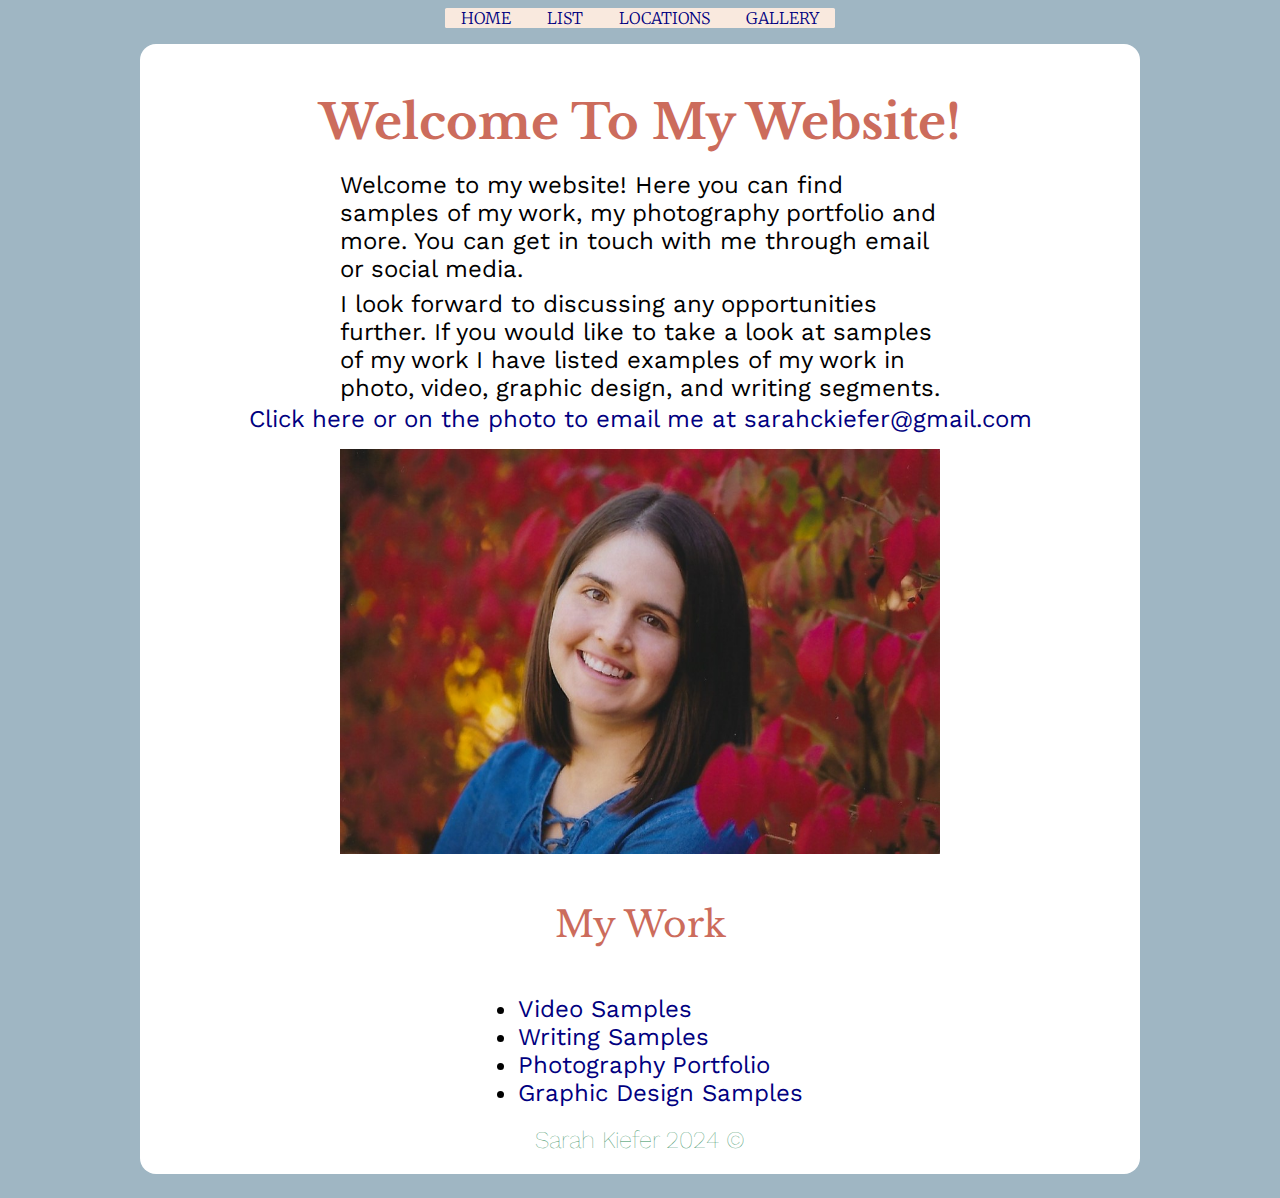
==== first-index.html @ c59816e2 "Update first-index.html" ====
<!doctype html>
<html lang=en>
<head>

<meta charset="UTF-8">
        <meta name="viewport" content="width=device-width, initial-scale=1.0">
        <title>Welcome</title>

        <meta name="Sarah Kiefer" content="Sarah's Website">


        <meta property="og:image" content="img/sarah-img.jpg">
        <meta property="og:image:width" content="965">
        <meta property="og:image:height" content="363">
        <meta property="og:title" content="Welcome"> 
        <meta property="og:description" content="Welcome page introducing my website">
        <meta property="og:type" content="website">
        <meta property="og:url" content="https://fall2024-4502-7502.github.io/sarahkiefer24-website/">

        <link rel="stylesheet" href="css/styles.css">
        <link rel="preconnect" href="https://fonts.gstatic.com" crossorigin>
        <link href="https://fonts.googleapis.com/css2?family=Libre+Baskerville:ital,wght@0,400;0,700;1,400&display=swap" rel="stylesheet">
        <link href="https://fonts.googleapis.com/css2?family=Merriweather:ital,wght@0,300;0,400;0,700;0,900;1,300;1,400;1,700;1,900&family=Roboto+Mono:ital,wght@0,100..700;1,100..700&family=Work+Sans:ital,wght@0,100..900;1,100..900&display=swap" rel="stylesheet">

</head>

        <a class="skip-link" href="#content">Skip to content</a>

    <nav>

      <a href="https://fall2024-4502-7502.github.io/sarahkiefer24-website/">Home</a>  
      <a href="second-index.html">List</a>
      <a href="third-index.html">Locations</a>
      <a href="gallery.html">Gallery</a>

    </nav>

    <body class= "flexible">

        <div class="flex1">


    <main id="content">
     
    <div class="centered-text">
      
        <h1>Welcome To My Website!</h1>
        <p>Welcome to my website! Here you can find samples of my work, my photography portfolio and more. You can get in touch with me through email or social media. </p>

      <p>I look forward to discussing any opportunities further. If you would like to take a look at samples of my work I have listed examples of my work in photo, video, graphic design, and writing segments.</p>

    </div>

          <div class="picture-centered-text">
            <a href="mailto:sarahckiefer@gmail.com">Click here or on the photo to email me at sarahckiefer@gmail.com
                
                <img src="img/sarah-img.jpg" alt="Headshot photo of a girl in front of a set of red bushes">
            </a>
          </div>

  <div class="centered-text">
  
  <!-- <div id="anchor1"  -->

  <h2>My Work</h2>

    <ul>
    <li><a href="https://www.dropbox.com/home/Sarah%20Kiefer's%20Portfolio/Video%20Samples">Video Samples</a></li>
    <li><a href="https://www.dropbox.com/home/Sarah%20Kiefer's%20Portfolio/Writing%20Samples">Writing Samples</a></li>
    <li><a href="https://www.dropbox.com/home/Sarah%20Kiefer's%20Portfolio/Photo%20Portfolio">Photography Portfolio</a></li>
    <li><a href="https://www.dropbox.com/home/Sarah%20Kiefer's%20Portfolio/Graphic%20Design">Graphic Design Samples</a></li>
    </ul>

  </div>

<footer>
      <div class="centered-text">
<p>Sarah Kiefer 2024 &copy; </p>
</footer>

</main>
  <!-- </div> -->

  </body>

<!-- <footer>
<p>Sarah Kiefer 2024 &copy; </p>
</footer> -->

</html>
---- css/styles.css ----
.skip-link {
  position: absolute;
  top: -3em;
  background:#fff;
}

.skip-link:focus {
  top: 0;
}

/*.anchor-nav {
	display: flex;
	position: sticky;
	top: 10px;
	justify-content: space-evenly;
	width: 80%;
	background-color: teal;
	margin: auto;
	padding: 0.5rem;
	color: #FFE3AA;
	text-transform: uppercase;
	border-radius: 1rem;
	align-content: center;

}*/

.border-example {
	margin:auto;
	max-width: 100;
	padding: ;
	border-radius: ;
		border: 1px solid;
		border: none;
}
/*.anchor-nav a {
	color: #ffe3aa;
}*/


body {
	background-color: #9fb6c3;
	}

.flexible {
	display: flex;
	flex-direction: column;
}
.flex1 {
	display: flex;
	flex-flow: column wrap;
}

img{
  padding: 1rem;
  width: 600px;
}

a {
	color: navy;
}

/*a: Home {
	color: grey;
	text-decoration: none;
}*/

nav {
	font-family: "Merriweather", serif;
  	font-weight: 300;
  	font-style: normal;
	background-color: #f9e9de;
	max-width: 3000px;
	margin: auto;
	font-size: 1rem;
	border-radius: 0.1rem;
	text-transform: uppercase;]
	text-decoration: none;
	align-content: center;
}

nav a {
	padding: 1rem;
	text-decoration: none;



}

.picture-centered-text {
	display: flex;
	flex-direction: column;

/*	background-color: orangered;*/
	border-radius: .5rem;
}

.picture-centered-text p {
	margin: auto;
	font-size: 1rem;
	padding: 1rem;
	
}

.picture-centered-text a {
	display: flex;
	flex-direction: column;
	
	justify-content: space-around;
	margin: auto;
}

.picture-centered-text a img {

  margin: auto;
	max-width: 600px;
	
}
.centered-text {
	display: flex;
	flex-direction: column;
}

.centered-text p {
	max-width: 600px;
	margin: auto;
}

.centered-text h1 {
	margin: auto;
	margin-top: 2rem;
	margin-bottom: 1rem;
}

.centered-text h2 {
	margin: auto;
	margin-top: 2rem;
	margin-bottom: 1rem;
} 

.centered-text ul {
	margin: auto;
	margin-top: 2rem;
	margin-bottom: 1rem;
}


p {
font-family: "Work Sans", sans-serif;
padding: 0.2rem;

}
/*
.gallery {

}

button_next {

}

button_previous{


stepper {

}

.button-start {

}

.gallery-image {
	width: 80%;
}

.gallery-image img {
	width: 100%;
}

.hideThis {
		display: none;
}

.example-image {
	display: flex;
	flex-direction: column;
	margin: 3rem;

}

.example-image img {
	display: flex;
  	max-width:230px;
  	max-height:95px;
 	width: auto;
  	height: auto;
  	margin: 1rem;
}*/

.gallery-example {
	display: flex;
	flex-direction: column;
	justify-content: space-between;
	align-items: center;
}

/*.organgesticky*/



.button_holder {
	display: flex;
	flex-direction: row;
}

button_next {  }
button_previous {  }

.stepper {  }

button {
	background-color: #cc6c5c;
	margin: auto;
	padding: 1rem;
	min-width: 10rem;
	font-size: 1.2rem;
	border-radius: 0.5rem;
}

.button-start {
/*	background-color: forestgreen;*/
}

.gallery-image {
	max-width: 80%;
	
}

.gallery-image img {
	width: 100%;
/*	max-height: 500px;*/
}

.hideThis {
	display: none;
}

example-image {
	display: flex;
	flex-direction: column;
	margin: 3rem;

}

.example-image img {
	display: flex;
  	max-width:230px;
  	max-height:95px;
 	width: auto;
  	height: auto;
  	margin: 1rem;
}

.listings2 {
	display: flex;
	flex-wrap: wrap;
}

/*

End of gallery images*/


main {
/*	margin: auto;*/
		font-size: 1.5rem;
		font-family: "Work Sans", sans-serif;
  	font-optical-sizing: auto;
  	font-weight: 400px;
  	font-style: normal;
  	justify-content: center;
  	align-content: center;
  	width: 100%;
}

footer {
	font-family: 'Playfair Display', serif;
	font-weight: 100;
	color: seagreen;
	background-color: white;
	max-width: auto;
	margin: auto;
	align-content: center;

}
footer p {
	margin: auto;
}

h1 {
	/*font-family: "Roboto Slab", serif;
  font-optical-sizing: auto;*/
  font-family: "Libre Baskerville", serif;
  font-weight: 800px;
  font-style: normal;
  font-size: 3rem;
	margin: 5rem;
	margin-left: 2rem;
	color: #cc6c5c;
	align-content: center;

/*	text-decoration: line-through;*/
/*	text-transform: uppercase;*/
}

h2 {
	/*font-family: "Roboto Slab", serif;
  font-optical-sizing: auto;*/
	font-family: "Libre Baskerville", serif;
  	font-weight: 400;
  	font-style: normal;
	margin: 2rem;
	margin-left: 2rem;
	color: #cc6c5c;
		align-content: center;

/*	text-decoration: line-through;*/
/*	text-transform: uppercase;*/
}

nav ul {
	display: flex;
	align-items: center;
	flex-direction: row;
	justify-content: center;
	align-content: center;


	
}

nav ul li a: Video Samples{

	/*background-color: #f9e9de;
	flex-flow: row wrap;
	align-items: stretch;
	list-style-type: none;
	padding: 0.3rem;
	margin: 0.1rem;
	max-width: 100%;
	border-radius: 0.5rem;
	border: 1px solid	rgba(127,255,0,0.5);
	border: 5px solid	rgba(127,255,0,0.5);*/
	text-decoration: none;
	color: #cc6c5c;
	align-content: center;

}

nav ul li a: Writing Samples{
	font-family: "Roboto Mono", monospace;
  	font-optical-sizing: auto;
  	font-weight: 700rem;
  	font-style: normal;
	/*font-optical-sizing: auto;
	font-weight: 700;
	font-style: normal;*/

	text-decoration: none;
	color: #cc6c5c;
	align-content: center;

}

nav ul li a: Photography Portfolio {
	text-decoration: none;
	color: #cc6c5c;
	align-content: center;

}

nav ul li a: Graphic Design Samples {
	text-decoration: none;
	color: #cc6c5c;
	align-content: center;

}

a:link { text-decoration: none; }
a:visited { text-decoration: none; }
a:hover { text-decoration: none; }
a:active { text-decoration: none; }


@media screen and (max-width: 500px) {

body {
	background-color: #9fb6c3;
}

main {
  width: 100%;
  max-width: 1000px;
  background: #FFF;
  border-radius: 1rem;
/*  padding: 1rem 2rem;*/
  box-sizing: border-box;
  margin: 1rem auto;
}
.list-item {
	display: flex;
	flex-direction: column;
	justify-content: center;
}

.list-image {
	margin: auto;
	image-size: 10px;

}
img {
	display: flex;

}

.gallery-section { 
	background-color: white;
/*	padding-top: 0.2rem;*/
/*	border-radius: 0.5rem;*/
 }

.gallery-example {
	display: flex;
	flex-direction: column-reverse;
	justify-content: space-between;
	align-items: center;
	
}


.gallery-descrip {
	
}

.gallery-descrip h1 {
	color:#cc6c5c;
	font-size: 3rem;

}

.gallery-descrip p {
	padding: 2rem;

}

figcaption {
	color: black;
}


/*.orange-sticky {
	position: sticky;
	top: 5rem;
	width: 300px;
	background-color: darkorange;
	padding: 1rem;

}*/




.button_holder {
	
	display: flex;
	flex-direction: row;
	color: #fff;
}

button_next {  }
button_previous {  }

stepper { 
	
 }



button {
	background-color: #cc6c5c;
/*	margin: 1rem;*/
/*	padding: 1rem;*/
	min-width: 10rem;
	font-size: 1.2rem;
	border-radius: 0.5rem;
}

.button-start {
/*	background-color: forestgreen;*/
}

.gallery-image {
	max-width: 80%;
	

}

.gallery-image img {
	width: 100%;
/*	max-height: 500px;*/
}

.hideThis {
	display: none;
}

example-image {
	display: flex;
	flex-direction: column;
	margin: 3rem;

}

.example-image img {
	display: flex;
  	max-width:230px;
  	max-height:95px;
 	width: auto;
  	height: auto;
  	margin: 1rem;
}



.flex-example {
	display: flex;
	flex-wrap: wrap;
	justify-content: center;



}

.flex-example-space {
	margin:1rem;
}


.flex-example2 {
	
}
}

@media screen and (min-width: 501px) {

body {
	background-color: red;
}

main {
  width: 100%;
  max-width: 1000px;
  background: #FFF;
  border-radius: 1rem;
/*  padding: 1rem;*/
  box-sizing: border-box;
/*  margin: 1rem auto;*/
}
.list-item {
	display: flex;
	flex-direction: column;
	justify-content: center;
}

.list-image {
	margin: auto;
	image-size: 200px;

}

p {
	font-family: "Work Sans", sans-serif;
	padding: 0.2rem;
}

img {
	display: flex;

}
}

@media screen and (min-width: 720px) {

body {
	background-color: #9fb6c3;
}

main {
  width: 100%;
  max-width: 1000px;
  background: #FFF;
  border-radius: 1rem;
  padding: 1rem 2rem;
  box-sizing: border-box;
  margin: 1rem auto;
}
.list-item {
	display: flex;
	flex-direction: column;
	justify-content: center;
}

.list-image {
	margin: auto;
	image-size: 10px;

}
img {
	display: flex;

}

}
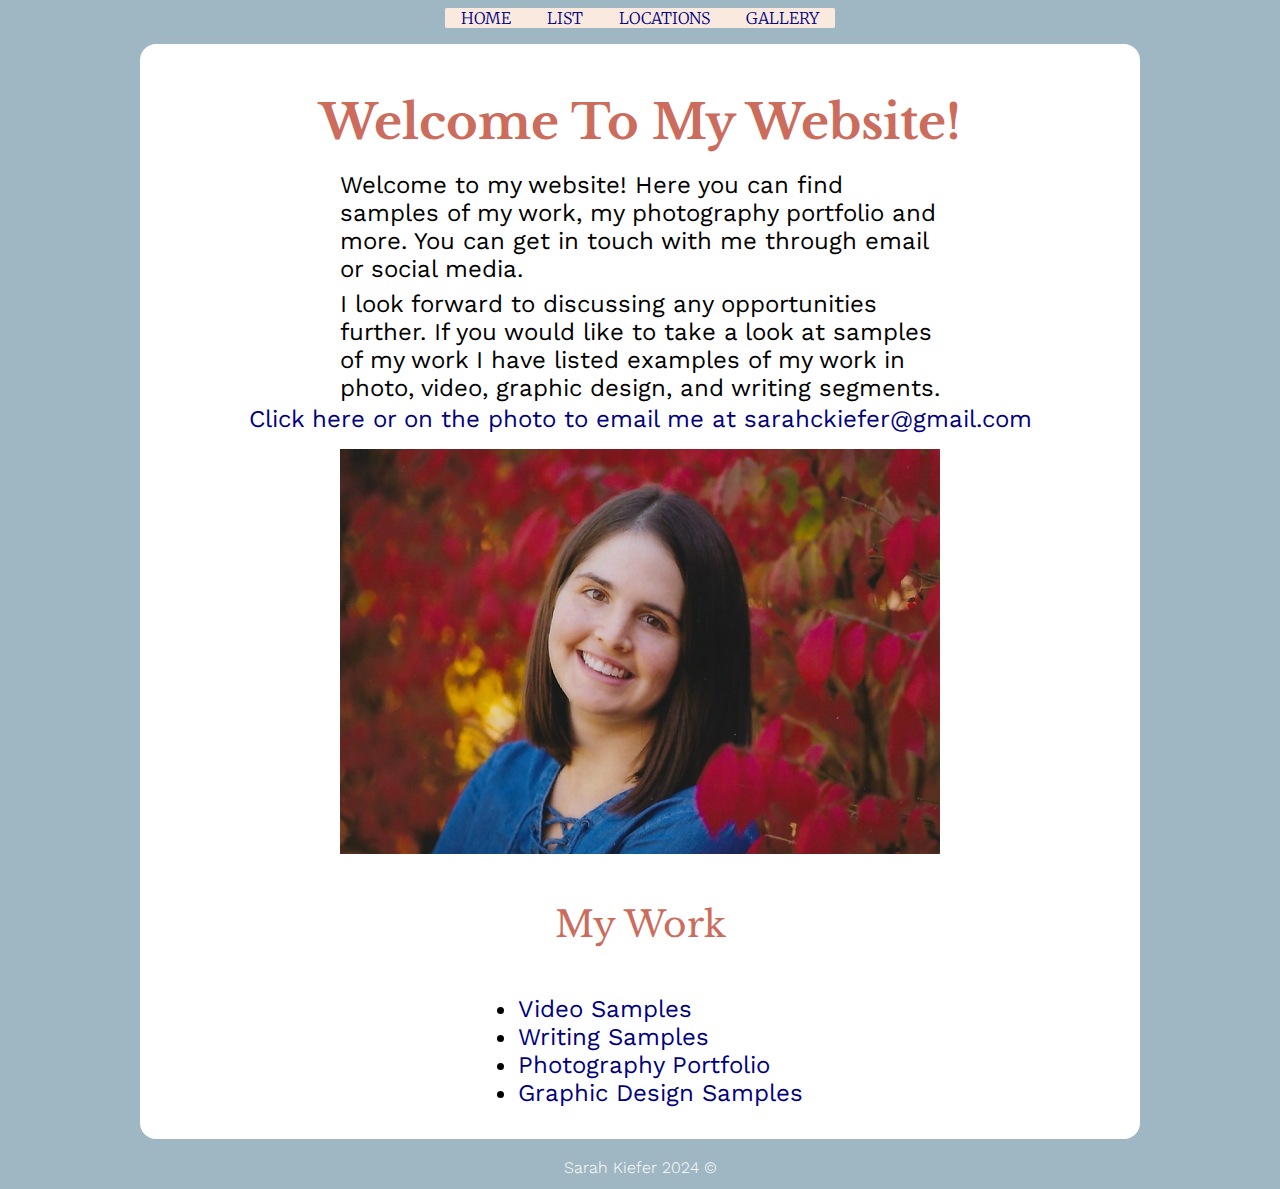
==== commit 00b9499b: "updates to footer and media queries" ====
--- a/first-index.html
+++ b/first-index.html
@@ -39,7 +39,6 @@
 
         <div class="flex1">
 
-
     <main id="content">
      
     <div class="centered-text">
@@ -73,18 +72,18 @@
 
   </div>
 
-<footer>
+<!-- <footer>
       <div class="centered-text">
 <p>Sarah Kiefer 2024 &copy; </p>
-</footer>
+</footer> -->
 
 </main>
   <!-- </div> -->
 
   </body>
 
-<!-- <footer>
+<footer>
 <p>Sarah Kiefer 2024 &copy; </p>
-</footer> -->
+</footer>
 
 </html>--- a/css/styles.css
+++ b/css/styles.css
@@ -112,8 +112,8 @@
 .picture-centered-text a img {
 
   margin: auto;
-	max-width: 600px;
-	
+	max-width: 90%;
+
 }
 .centered-text {
 	display: flex;
@@ -285,10 +285,10 @@
 
 footer {
 	font-family: 'Playfair Display', serif;
-	font-weight: 100;
-	color: seagreen;
-	background-color: white;
-	max-width: auto;
+	font-weight: 300;
+	color: white;
+/*	background-color: ;*/
+	max-width: 100%;
 	margin: auto;
 	align-content: center;
 
@@ -339,7 +339,7 @@
 	
 }
 
-nav ul li a: Video Samples{
+nav ul li a:  Samples{
 
 	/*background-color: #f9e9de;
 	flex-flow: row wrap;
@@ -400,10 +400,10 @@
 
 main {
   width: 100%;
-  max-width: 1000px;
+  max-width: 100%;
   background: #FFF;
   border-radius: 1rem;
-/*  padding: 1rem 2rem;*/
+  padding: 1rem;
   box-sizing: border-box;
   margin: 1rem auto;
 }
@@ -419,8 +419,8 @@
 
 }
 img {
-	display: flex;
-
+/*	display: flex;*/
+  max-width: 100%;
 }
 
 .gallery-section { 
@@ -525,7 +525,7 @@
 	display: flex;
   	max-width:230px;
   	max-height:95px;
- 	width: auto;
+ 		width: auto;
   	height: auto;
   	margin: 1rem;
 }
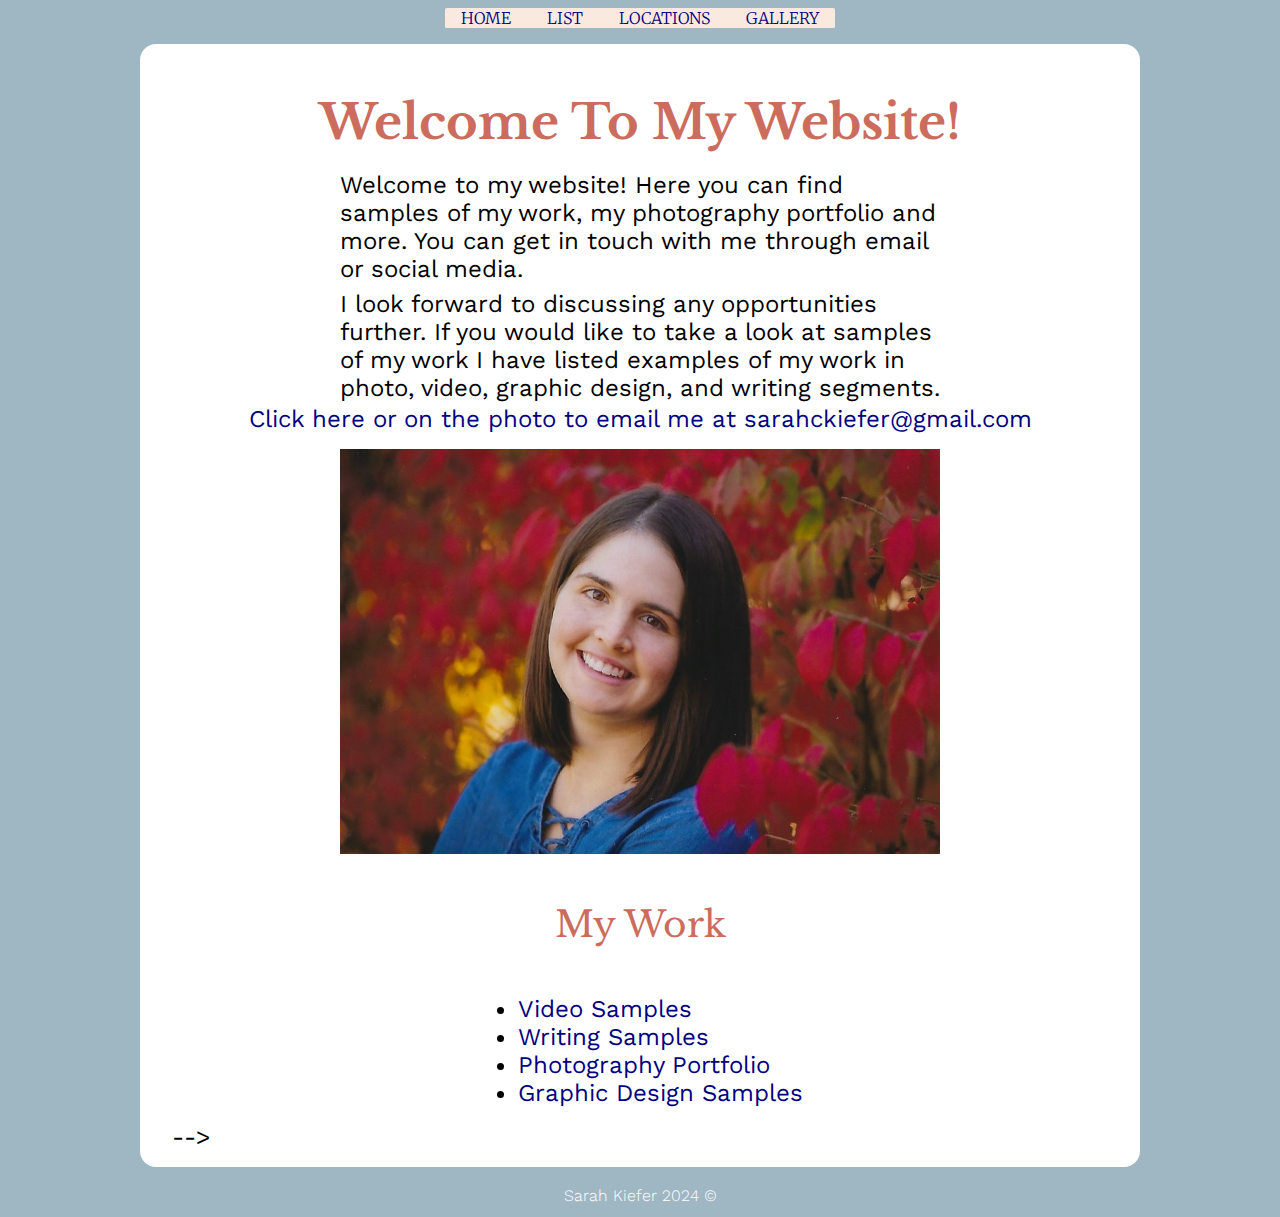
==== commit 73174373: "updates to footer and alt text" ====
--- a/first-index.html
+++ b/first-index.html
@@ -72,13 +72,11 @@
 
   </div>
 
-<!-- <footer>
-      <div class="centered-text">
-<p>Sarah Kiefer 2024 &copy; </p>
-</footer> -->
+<!-- Second div here for footer to be outside of the main --> -->
+
+</div>
 
 </main>
-  <!-- </div> -->
 
   </body>
 
@@ -86,4 +84,5 @@
 <p>Sarah Kiefer 2024 &copy; </p>
 </footer>
 
+
 </html>--- a/css/styles.css
+++ b/css/styles.css
@@ -291,8 +291,8 @@
 	max-width: 100%;
 	margin: auto;
 	align-content: center;
-
-}
+}
+
 footer p {
 	margin: auto;
 }
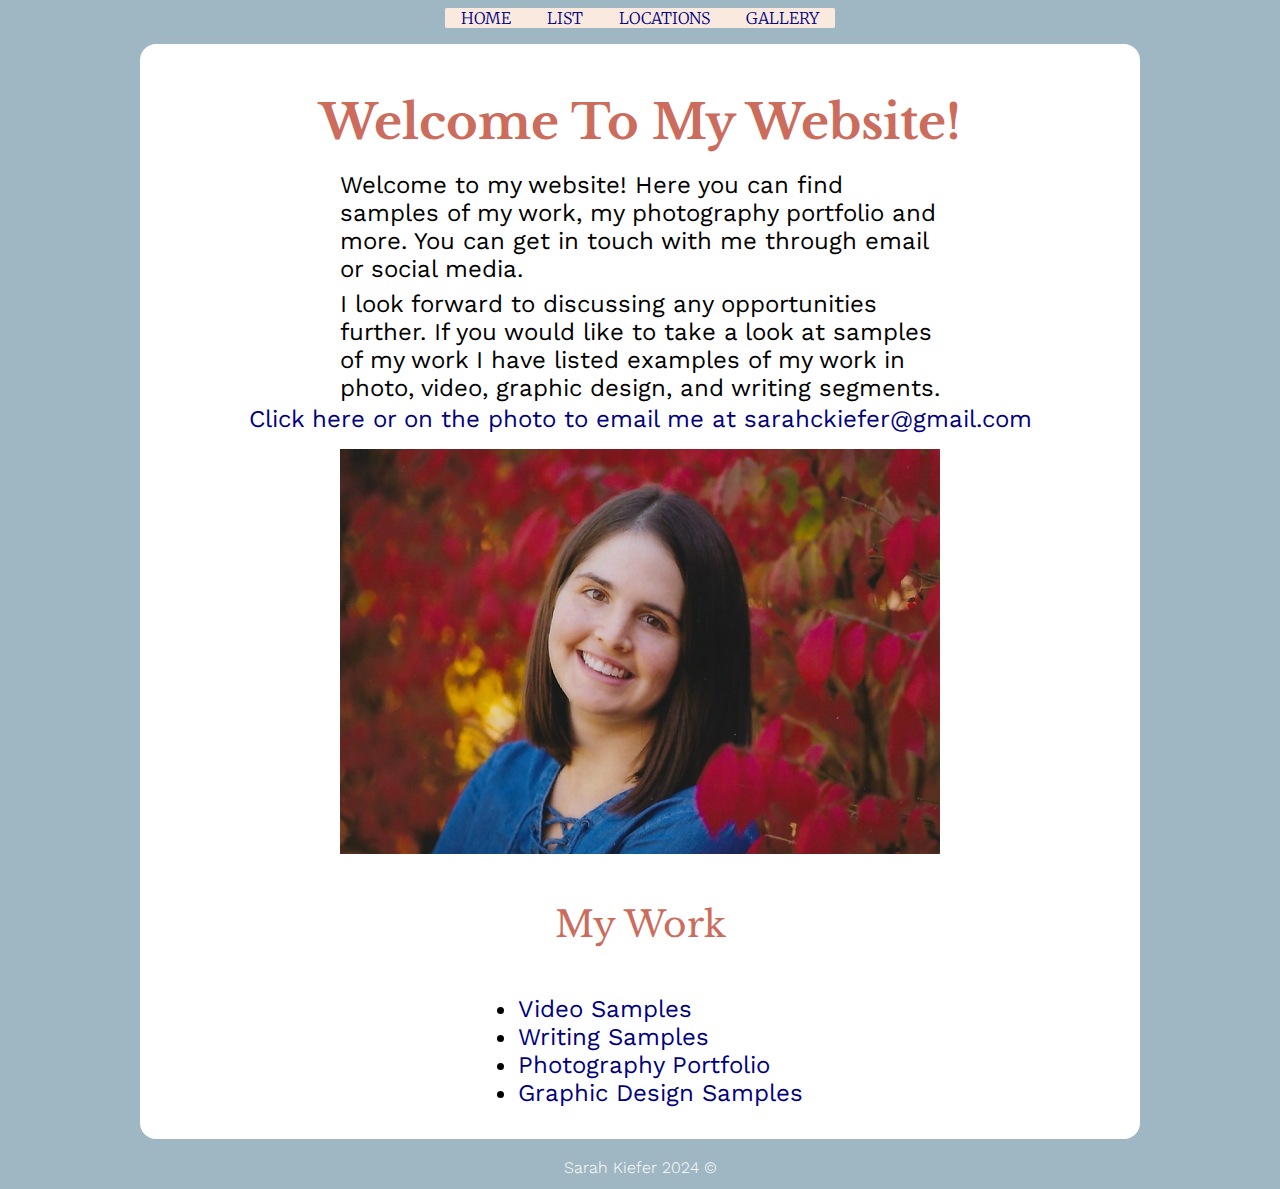
==== commit 4be403c3: "footer" ====
--- a/first-index.html
+++ b/first-index.html
@@ -72,7 +72,7 @@
 
   </div>
 
-<!-- Second div here for footer to be outside of the main --> -->
+<!-- Second div here for footer to be outside of the main -->
 
 </div>
 
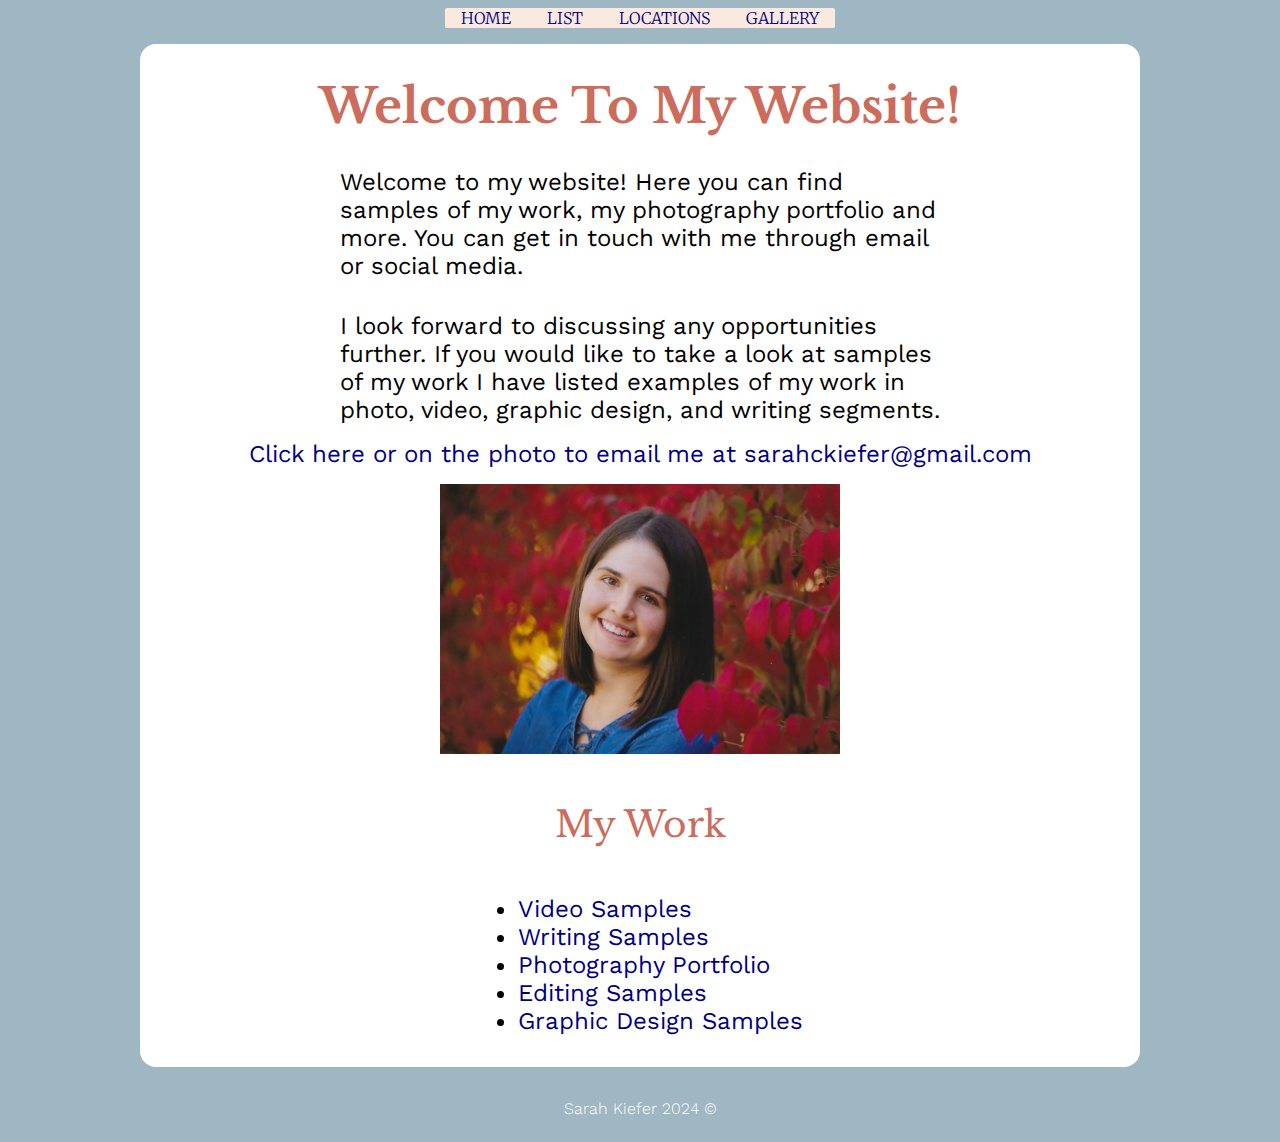
==== commit 9fe5e23e: "editing samples" ====
--- a/first-index.html
+++ b/first-index.html
@@ -67,6 +67,7 @@
     <li><a href="https://www.dropbox.com/home/Sarah%20Kiefer's%20Portfolio/Video%20Samples">Video Samples</a></li>
     <li><a href="https://www.dropbox.com/home/Sarah%20Kiefer's%20Portfolio/Writing%20Samples">Writing Samples</a></li>
     <li><a href="https://www.dropbox.com/home/Sarah%20Kiefer's%20Portfolio/Photo%20Portfolio">Photography Portfolio</a></li>
+    <li><a href="https://www.dropbox.com/home/Sarah%20Kiefer's%20Portfolio/Editing%20Samples">Editing Samples</a></li>
     <li><a href="https://www.dropbox.com/home/Sarah%20Kiefer's%20Portfolio/Graphic%20Design">Graphic Design Samples</a></li>
     </ul>
 
--- a/css/styles.css
+++ b/css/styles.css
@@ -52,7 +52,7 @@
 
 img{
   padding: 1rem;
-  width: 600px;
+  width: 400px;
 }
 
 a {
@@ -66,8 +66,8 @@
 
 nav {
 	font-family: "Merriweather", serif;
-  	font-weight: 300;
-  	font-style: normal;
+  font-weight: 300;
+  font-style: normal;
 	background-color: #f9e9de;
 	max-width: 3000px;
 	margin: auto;
@@ -82,8 +82,6 @@
 	padding: 1rem;
 	text-decoration: none;
 
-
-
 }
 
 .picture-centered-text {
@@ -127,8 +125,9 @@
 
 .centered-text h1 {
 	margin: auto;
-	margin-top: 2rem;
+/*	margin-top: 2rem;*/
 	margin-bottom: 1rem;
+	margin-top: 1rem;
 }
 
 .centered-text h2 {
@@ -146,7 +145,7 @@
 
 p {
 font-family: "Work Sans", sans-serif;
-padding: 0.2rem;
+padding: 2rem;
 
 }
 /*
@@ -403,7 +402,7 @@
   max-width: 100%;
   background: #FFF;
   border-radius: 1rem;
-  padding: 1rem;
+  padding: 1rem 2rem;
   box-sizing: border-box;
   margin: 1rem auto;
 }
@@ -445,12 +444,19 @@
 .gallery-descrip h1 {
 	color:#cc6c5c;
 	font-size: 3rem;
-
+	margin: 1rem auto;
 }
 
 .gallery-descrip p {
 	padding: 2rem;
 
+}
+
+.centered-text h1 {
+	margin: auto;
+	margin-bottom: 1rem;
+	margin-top: 1rem;
+	margin-left: 1.5rem;
 }
 
 figcaption {
@@ -551,45 +557,21 @@
 }
 }
 
+footer {
+	font-family: 'Playfair Display', serif;
+	font-weight: 300;
+	color: white;
+/*	background-color: ;*/
+	max-width: 100%;
+	margin: auto;
+	align-content: center;
+}
+
+footer p {
+	margin: auto;
+}
+
 @media screen and (min-width: 501px) {
-
-body {
-	background-color: red;
-}
-
-main {
-  width: 100%;
-  max-width: 1000px;
-  background: #FFF;
-  border-radius: 1rem;
-/*  padding: 1rem;*/
-  box-sizing: border-box;
-/*  margin: 1rem auto;*/
-}
-.list-item {
-	display: flex;
-	flex-direction: column;
-	justify-content: center;
-}
-
-.list-image {
-	margin: auto;
-	image-size: 200px;
-
-}
-
-p {
-	font-family: "Work Sans", sans-serif;
-	padding: 0.2rem;
-}
-
-img {
-	display: flex;
-
-}
-}
-
-@media screen and (min-width: 720px) {
 
 body {
 	background-color: #9fb6c3;
@@ -604,6 +586,7 @@
   box-sizing: border-box;
   margin: 1rem auto;
 }
+
 .list-item {
 	display: flex;
 	flex-direction: column;
@@ -612,14 +595,91 @@
 
 .list-image {
 	margin: auto;
+	image-size: 200px;
+
+}
+
+p {
+	font-family: "Work Sans", sans-serif;
+	padding: 1rem;
+}
+
+.gallery-descrip h1 {
+	color:#cc6c5c;
+	font-size: 3rem;
+/*	padding: 4.5rem;*/
+	margin: 1rem auto;
+}
+
+img {
+	display: flex;
+
+}
+}
+
+@media screen and (min-width: 720px) {
+
+.example-image {
+	
+	flex-direction: row !important;
+	margin: 3rem;
+
+}
+.example-image img {
+	background-color: crimson;
+	padding: 3rem;
+}
+
+body {
+	background-color: #9fb6c3;
+}
+
+main {
+  width: 100%;
+  max-width: 1000px;
+  background: #FFF;
+  border-radius: 1rem;
+  padding: 1rem 6rem;
+  box-sizing: border-box;
+  margin: 1rem auto;
+}
+.list-item {
+	display: flex;
+	flex-direction: column;
+	justify-content: center;
+	image-size: 90px;
+}
+
+.list-image {
+	margin: auto;
+	image-size: 50%;
+}
+
+.gallery-descrip p {
+/*	padding: 2rem;*/
+	margin-left: 2rem;
+}
+
+.gallery-descrip h1 {
+	color:#cc6c5c;
+	font-size: 3rem;
+	padding: 1rem;
+	margin-top: 0.5rem auto;
+	margin-left: 5rem;
+}
+
+p {
+font-family: "Work Sans", sans-serif;
+/*padding: 2rem;*/
+
+}
+
+img {
+	display: flex;
 	image-size: 10px;
 
 }
-img {
-	display: flex;
-
-}
-
-}
-
-
+
+}
+
+
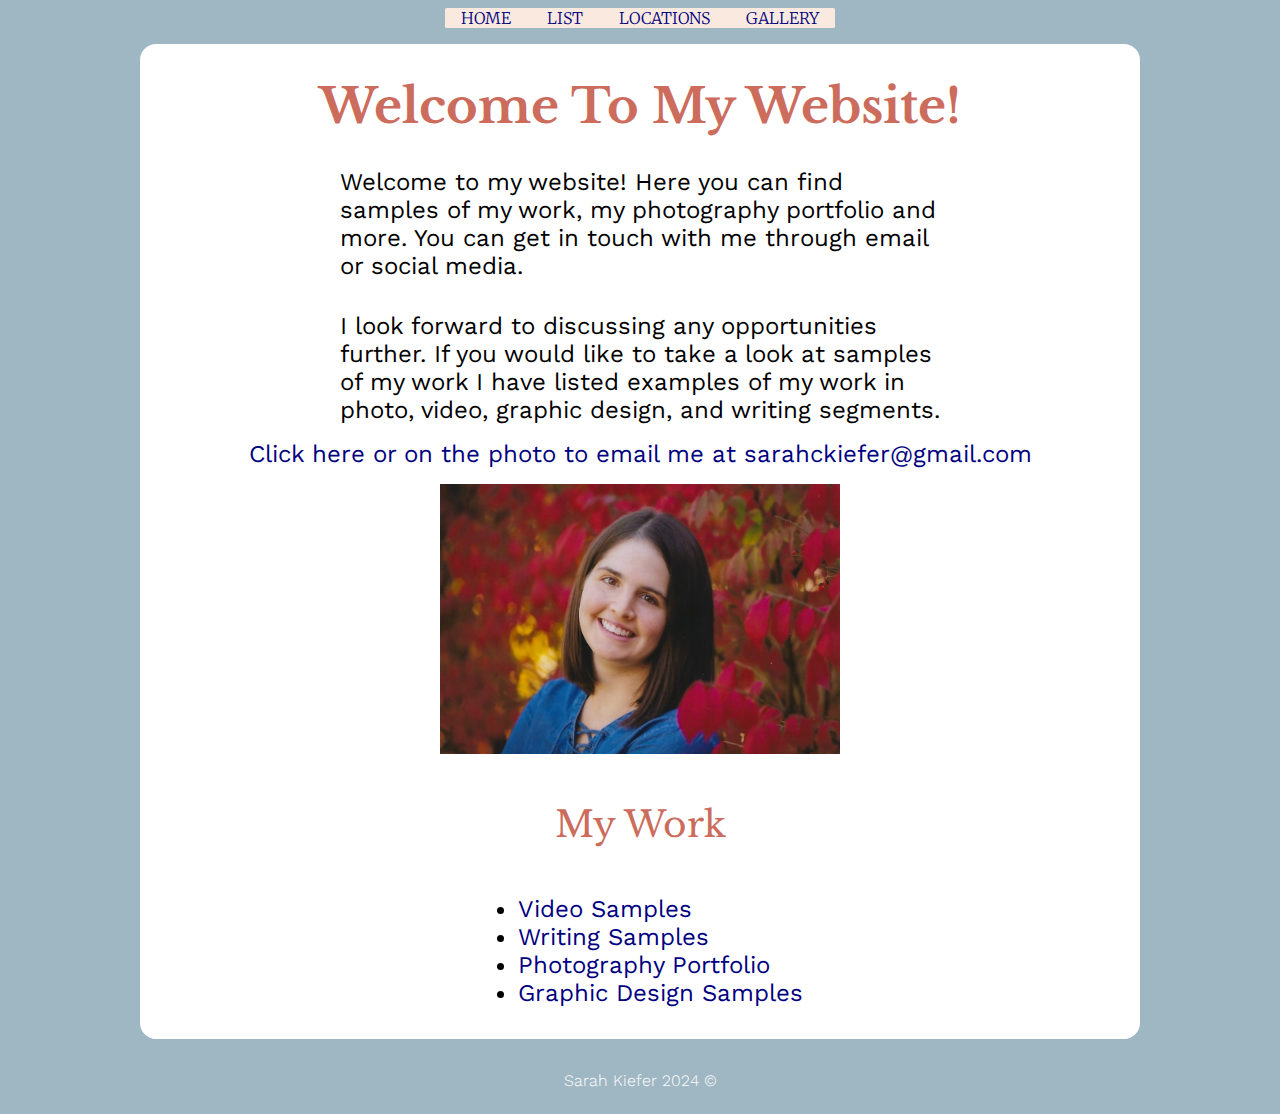
==== commit 3efd8044: "Update first-index.html" ====
--- a/first-index.html
+++ b/first-index.html
@@ -67,7 +67,7 @@
     <li><a href="https://www.dropbox.com/home/Sarah%20Kiefer's%20Portfolio/Video%20Samples">Video Samples</a></li>
     <li><a href="https://www.dropbox.com/home/Sarah%20Kiefer's%20Portfolio/Writing%20Samples">Writing Samples</a></li>
     <li><a href="https://www.dropbox.com/home/Sarah%20Kiefer's%20Portfolio/Photo%20Portfolio">Photography Portfolio</a></li>
-    <li><a href="https://www.dropbox.com/home/Sarah%20Kiefer's%20Portfolio/Editing%20Samples">Editing Samples</a></li>
+    <!-- <li><a href="https://www.dropbox.com/home/Sarah%20Kiefer's%20Portfolio/Editing%20Samples">Editing Samples</a></li> -->
     <li><a href="https://www.dropbox.com/home/Sarah%20Kiefer's%20Portfolio/Graphic%20Design">Graphic Design Samples</a></li>
     </ul>
 
@@ -79,11 +79,11 @@
 
 </main>
 
-  </body>
+  <!-- </body> -->
 
 <footer>
 <p>Sarah Kiefer 2024 &copy; </p>
 </footer>
 
-
+  </body>
 </html>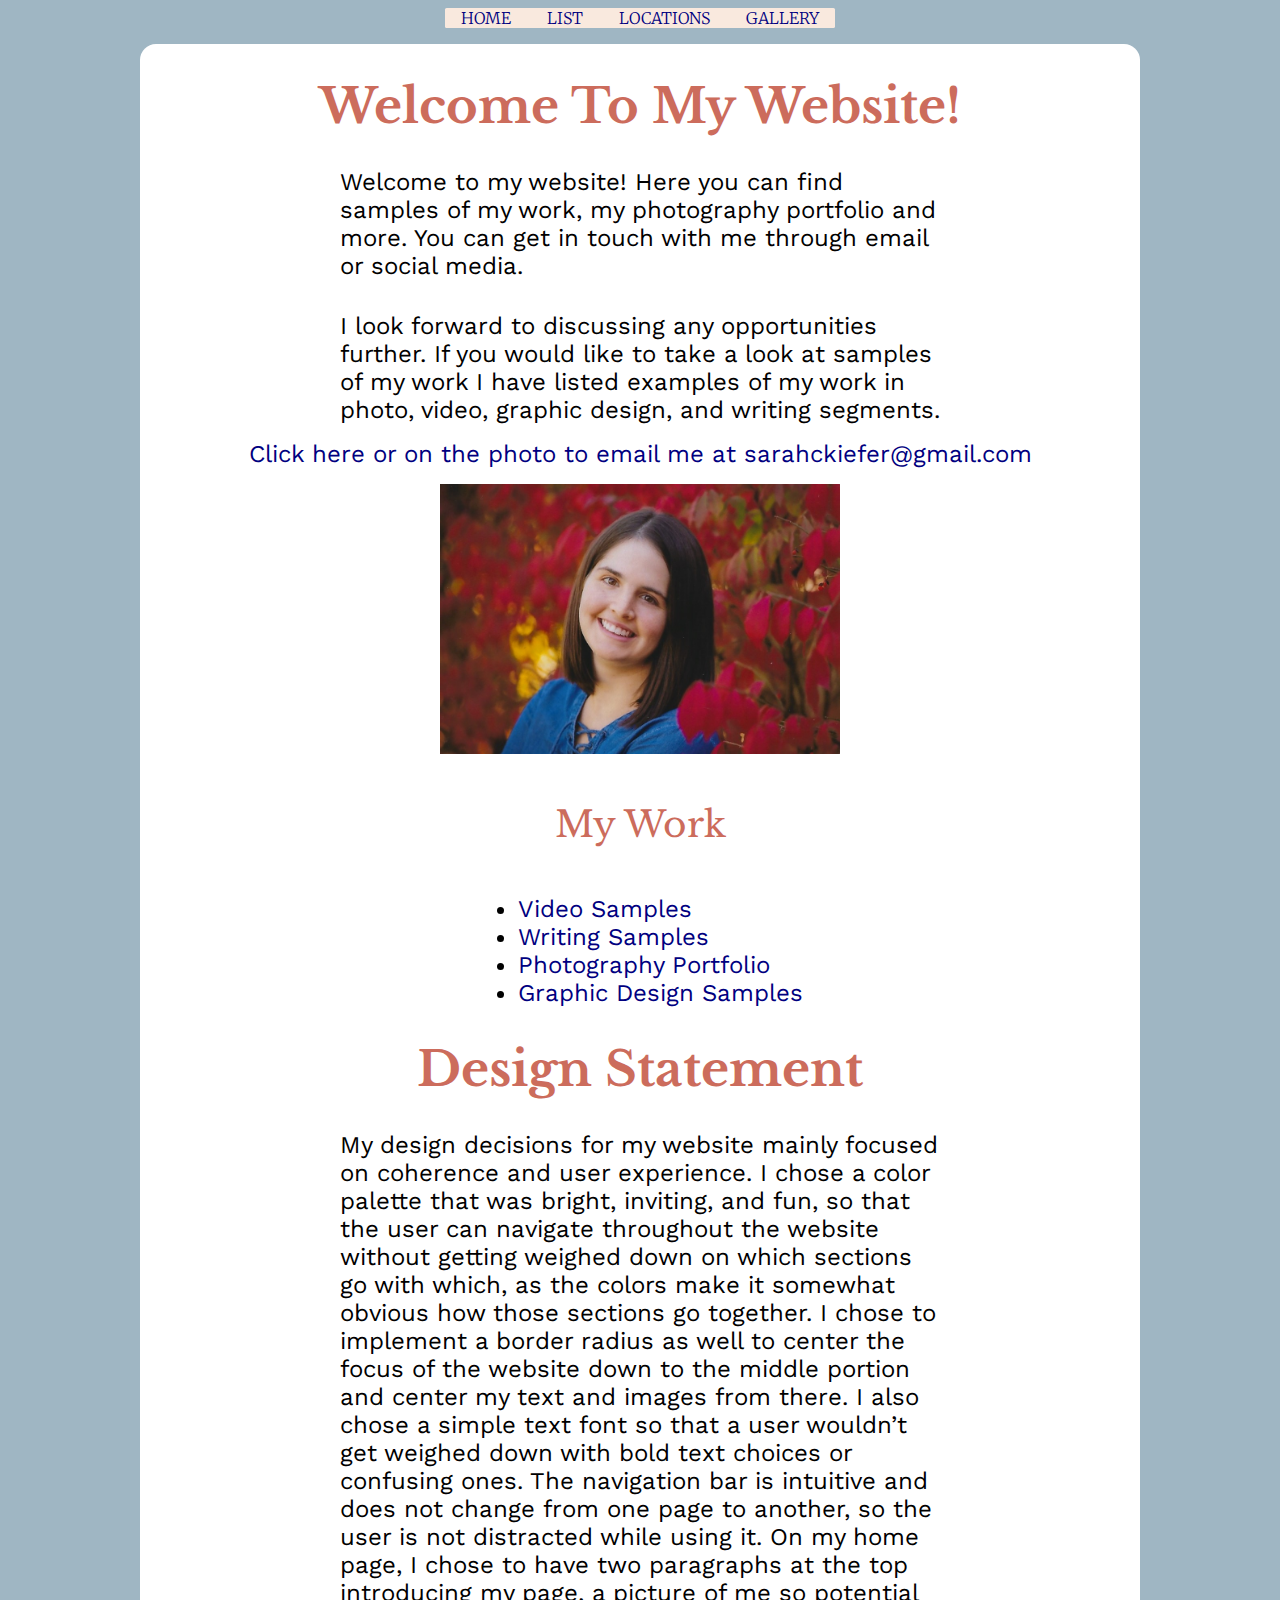
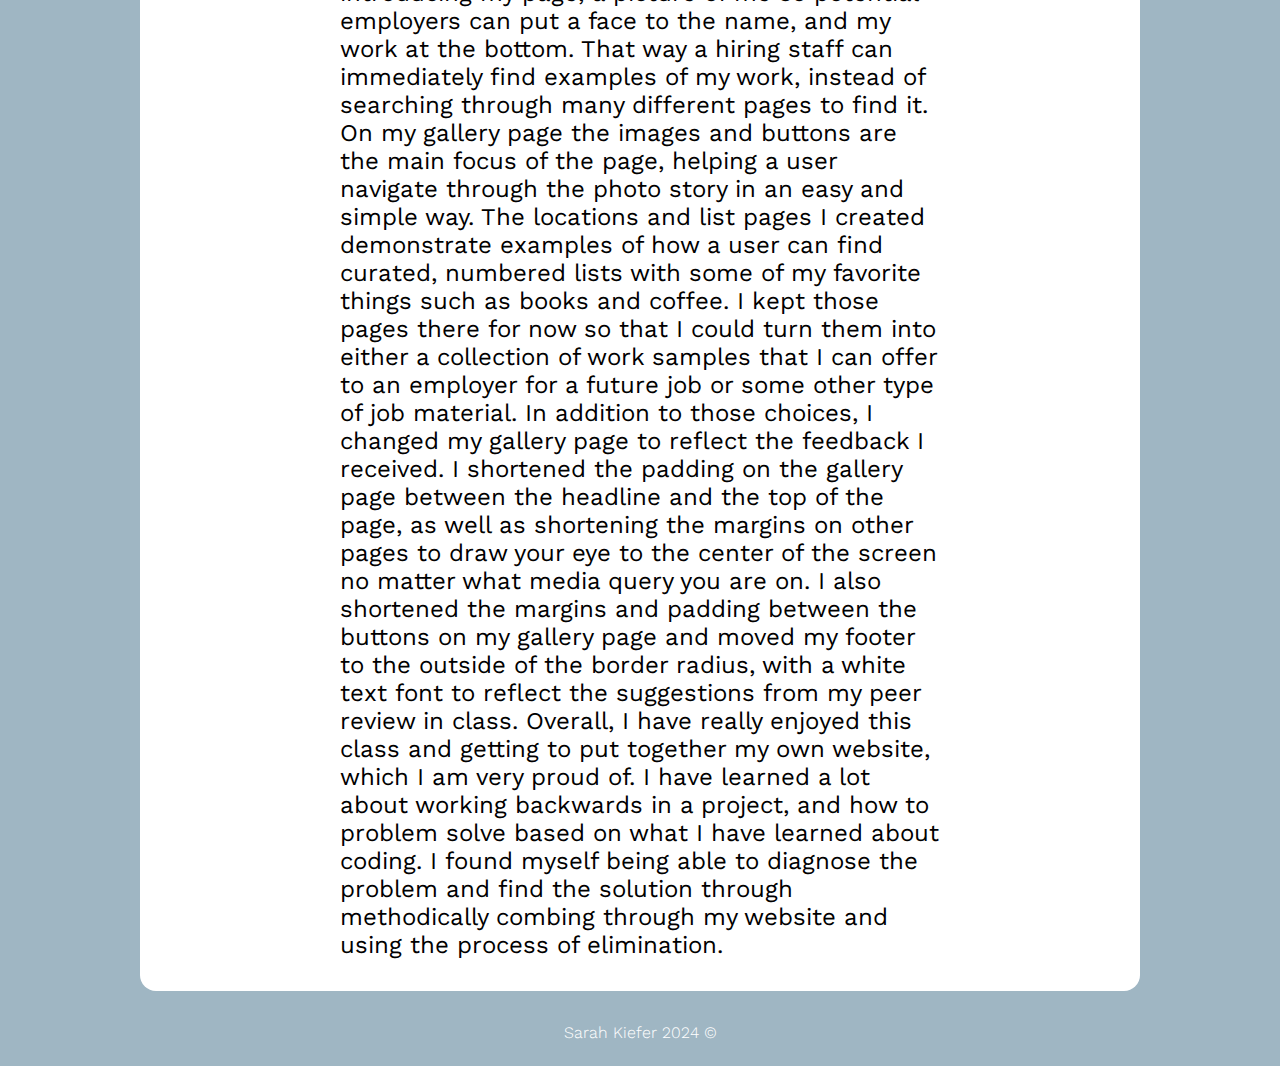
==== commit 5260889d: "Update first-index.html" ====
--- a/first-index.html
+++ b/first-index.html
@@ -75,6 +75,14 @@
 
 <!-- Second div here for footer to be outside of the main -->
 
+<div class="centered-text">
+      
+        <h1>Design Statement</h1>
+        <p>My design decisions for my website mainly focused on coherence and user experience. I chose a color palette that was bright, inviting, and fun, so that the user can navigate throughout the website without getting weighed down on which sections go with which, as the colors make it somewhat obvious how those sections go together. I chose to implement a border radius as well to center the focus of the website down to the middle portion and center my text and images from there. I also chose a simple text font so that a user wouldn’t get weighed down with bold text choices or confusing ones. The navigation bar is intuitive and does not change from one page to another, so the user is not distracted while using it. On my home page, I chose to have two paragraphs at the top introducing my page, a picture of me so potential employers can put a face to the name, and my work at the bottom. That way a hiring staff can immediately find examples of my work, instead of searching through many different pages to find it.
+        On my gallery page the images and buttons are the main focus of the page, helping a user navigate through the photo story in an easy and simple way. The locations and list pages I created demonstrate examples of how a user can find curated, numbered lists with some of my favorite things such as books and coffee. I kept those pages there for now so that I could turn them into either a collection of work samples that I can offer to an employer for a future job or some other type of job material.
+        In addition to those choices, I changed my gallery page to reflect the feedback I received. I shortened the padding on the gallery page between the headline and the top of the page, as well as shortening the margins on other pages to draw your eye to the center of the screen no matter what media query you are on. I also shortened the margins and padding between the buttons on my gallery page and moved my footer to the outside of the border radius, with a white text font to reflect the suggestions from my peer review in class.
+        Overall, I have really enjoyed this class and getting to put together my own website, which I am very proud of. I have learned a lot about working backwards in a project, and how to problem solve based on what I have learned about coding. I found myself being able to diagnose the problem and find the solution through methodically combing through my website and using the process of elimination.</p>
+
 </div>
 
 </main>
